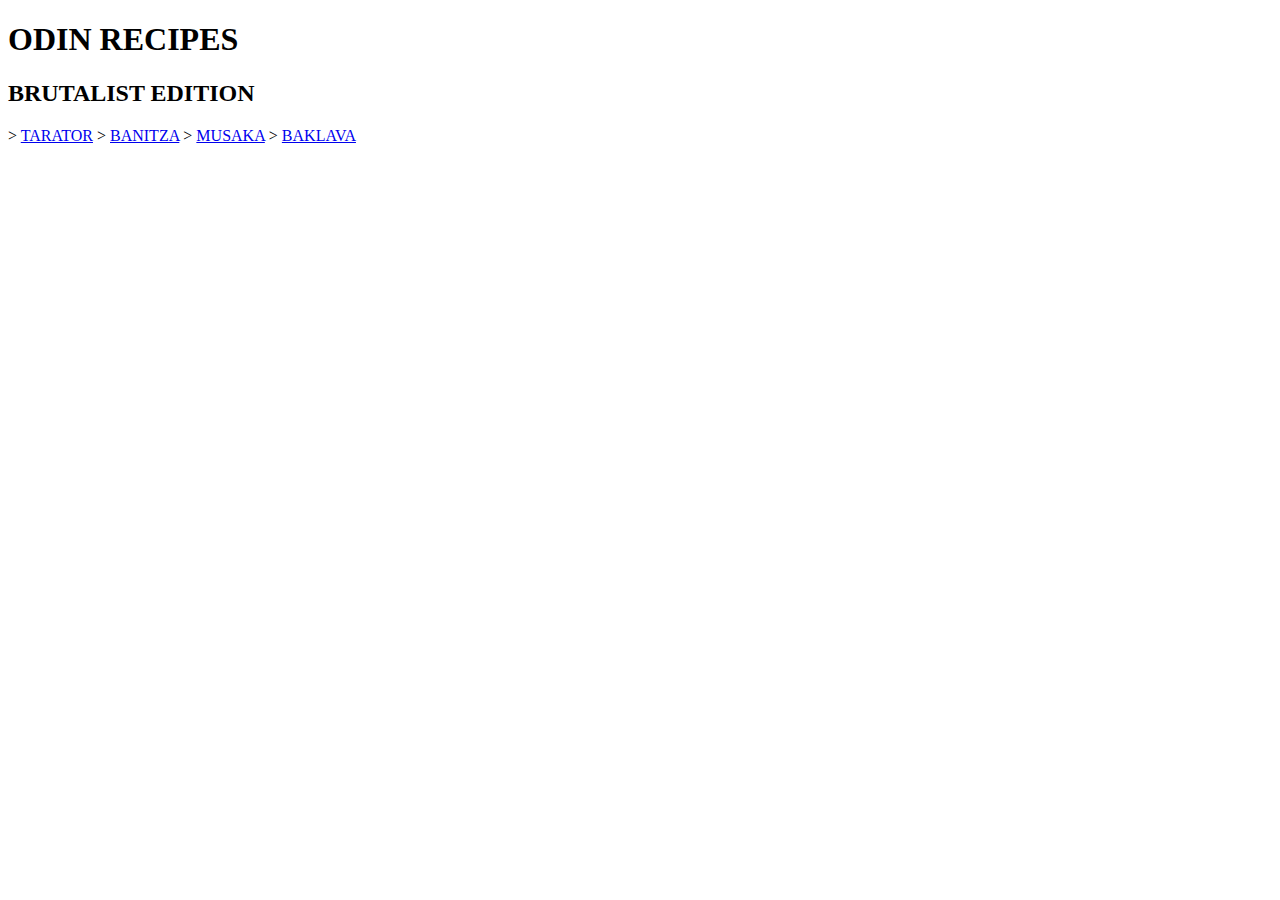
==== index.html @ fcfced90 "add base structure" ====
<!DOCTYPE html>
<html lang="en">
<head>
    <meta charset="UTF-8">
    <meta name="viewport" content="width=device-width, initial-scale=1.0">
    <title>ODIN RECIPES</title>
</head>
<body>
    <h1><span>ODIN</span> <span>RECIPES</span></h1>
    <h2>BRUTALIST EDITION</h2>
    <span>></span>
    <a href="recipes/tarator.html"> TARATOR</a>
    <span>></span>
    <a href="recipes/banitza.html"> BANITZA</a>
    <span>></span>
    <a href="recipes/musaka.html"> MUSAKA</a>
    <span>></span>
    <a href="recipes/baklava.html"> BAKLAVA</a>

</body>
</html>
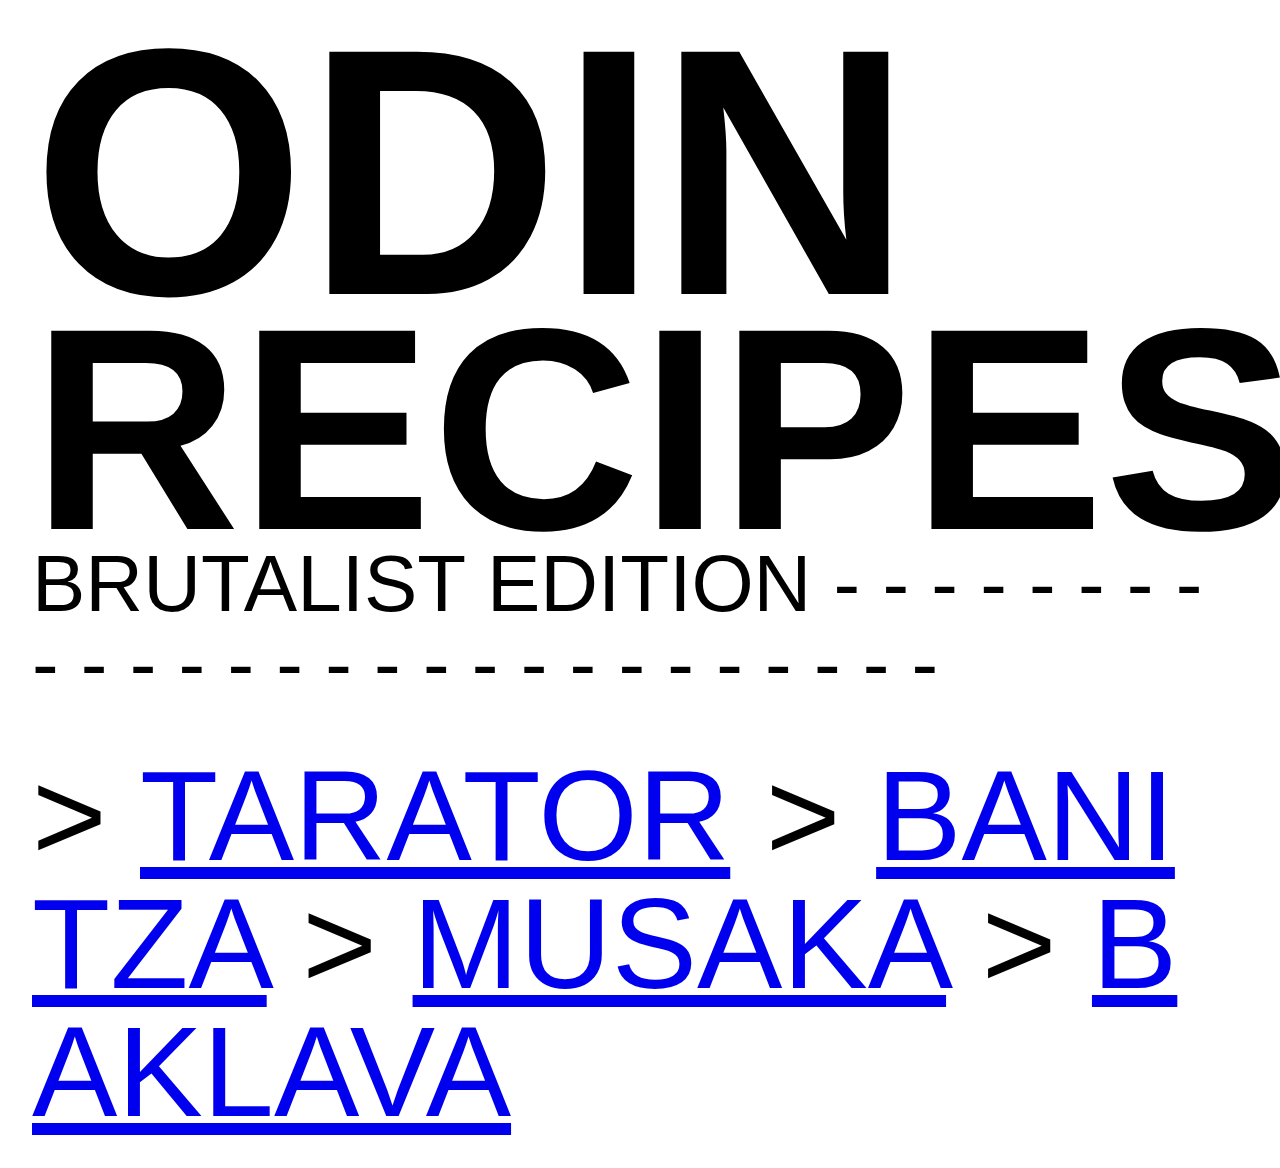
==== commit 3f497015: "base styles set" ====
--- a/index.html
+++ b/index.html
@@ -1,21 +1,31 @@
 <!DOCTYPE html>
 <html lang="en">
-<head>
-    <meta charset="UTF-8">
-    <meta name="viewport" content="width=device-width, initial-scale=1.0">
+  <head>
+    <meta charset="UTF-8" />
+    <meta name="viewport" content="width=device-width, initial-scale=1.0" />
+    <link rel="stylesheet" href="styles.css" />
     <title>ODIN RECIPES</title>
-</head>
-<body>
-    <h1><span>ODIN</span> <span>RECIPES</span></h1>
-    <h2>BRUTALIST EDITION</h2>
-    <span>></span>
-    <a href="recipes/tarator.html"> TARATOR</a>
-    <span>></span>
-    <a href="recipes/banitza.html"> BANITZA</a>
-    <span>></span>
-    <a href="recipes/musaka.html"> MUSAKA</a>
-    <span>></span>
-    <a href="recipes/baklava.html"> BAKLAVA</a>
+  </head>
+  <body>
+    <h1 id="home-title">
+      <span class="title-first-row">ODIN</span>
+      <span class="title-second-row">RECIPES</span>
+    </h1>
 
-</body>
-</html>+    <div class="subtitle">
+      <h2>
+        BRUTALIST EDITION - - - - - - - - - - - - - - - - - - - - - - - - - - -
+      </h2>
+    </div>
+    <div class="recipes-list">
+      <span>></span>
+      <a href="recipes/tarator.html"> TARATOR</a>
+      <span>></span>
+      <a href="recipes/banitza.html"> BANITZA</a>
+      <span>></span>
+      <a href="recipes/musaka.html"> MUSAKA</a>
+      <span>></span>
+      <a href="recipes/baklava.html"> BAKLAVA</a>
+    </div>
+  </body>
+</html>
--- a/styles.css
+++ b/styles.css
@@ -0,0 +1,165 @@
+html,
+body,
+div,
+span,
+applet,
+object,
+iframe,
+h1,
+h2,
+h3,
+h4,
+h5,
+h6,
+p,
+blockquote,
+pre,
+a,
+abbr,
+acronym,
+address,
+big,
+cite,
+code,
+del,
+dfn,
+em,
+img,
+ins,
+kbd,
+q,
+s,
+samp,
+small,
+strike,
+strong,
+sub,
+sup,
+tt,
+var,
+b,
+u,
+i,
+center,
+dl,
+dt,
+dd,
+ol,
+ul,
+li,
+fieldset,
+form,
+label,
+legend,
+table,
+caption,
+tbody,
+tfoot,
+thead,
+tr,
+th,
+td,
+article,
+aside,
+canvas,
+details,
+embed,
+figure,
+figcaption,
+footer,
+header,
+hgroup,
+menu,
+nav,
+output,
+ruby,
+section,
+summary,
+time,
+mark,
+audio,
+video {
+  margin: 0;
+  padding: 0;
+  border: 0;
+  font-size: 100%;
+  font: inherit;
+  vertical-align: baseline;
+}
+
+/* HTML5 display-role reset for older browsers */
+article,
+aside,
+details,
+figcaption,
+figure,
+footer,
+header,
+hgroup,
+menu,
+nav,
+section {
+  display: block;
+}
+
+body {
+  font-family: Arial, Helvetica, sans-serif;
+  line-height: 1;
+  margin: 2rem;
+}
+
+ol,
+ul {
+  list-style: none;
+}
+
+blockquote,
+q {
+  quotes: none;
+}
+
+blockquote:before,
+blockquote:after,
+q:before,
+q:after {
+  content: "";
+  content: none;
+}
+
+table {
+  border-collapse: collapse;
+  border-spacing: 0;
+}
+
+#wrapper {
+  height: 100%;
+  padding: 5rem auto;
+}
+
+#home-title {
+  font-weight: 800;
+  line-height: 0.8;
+  display: flex;
+  flex-direction: column;
+}
+
+.title-first-row {
+  font-size: 22rem;
+}
+
+.title-second-row {
+  font-size: 18rem;
+}
+
+.subtitle {
+  display: flex;
+  font-size: 5rem;
+}
+
+.recipes-list {
+  margin-top: 3rem;
+  font-size: 8rem;
+  overflow-wrap: break-word;
+  word-break: break-all;
+  word-wrap: break-word;
+}
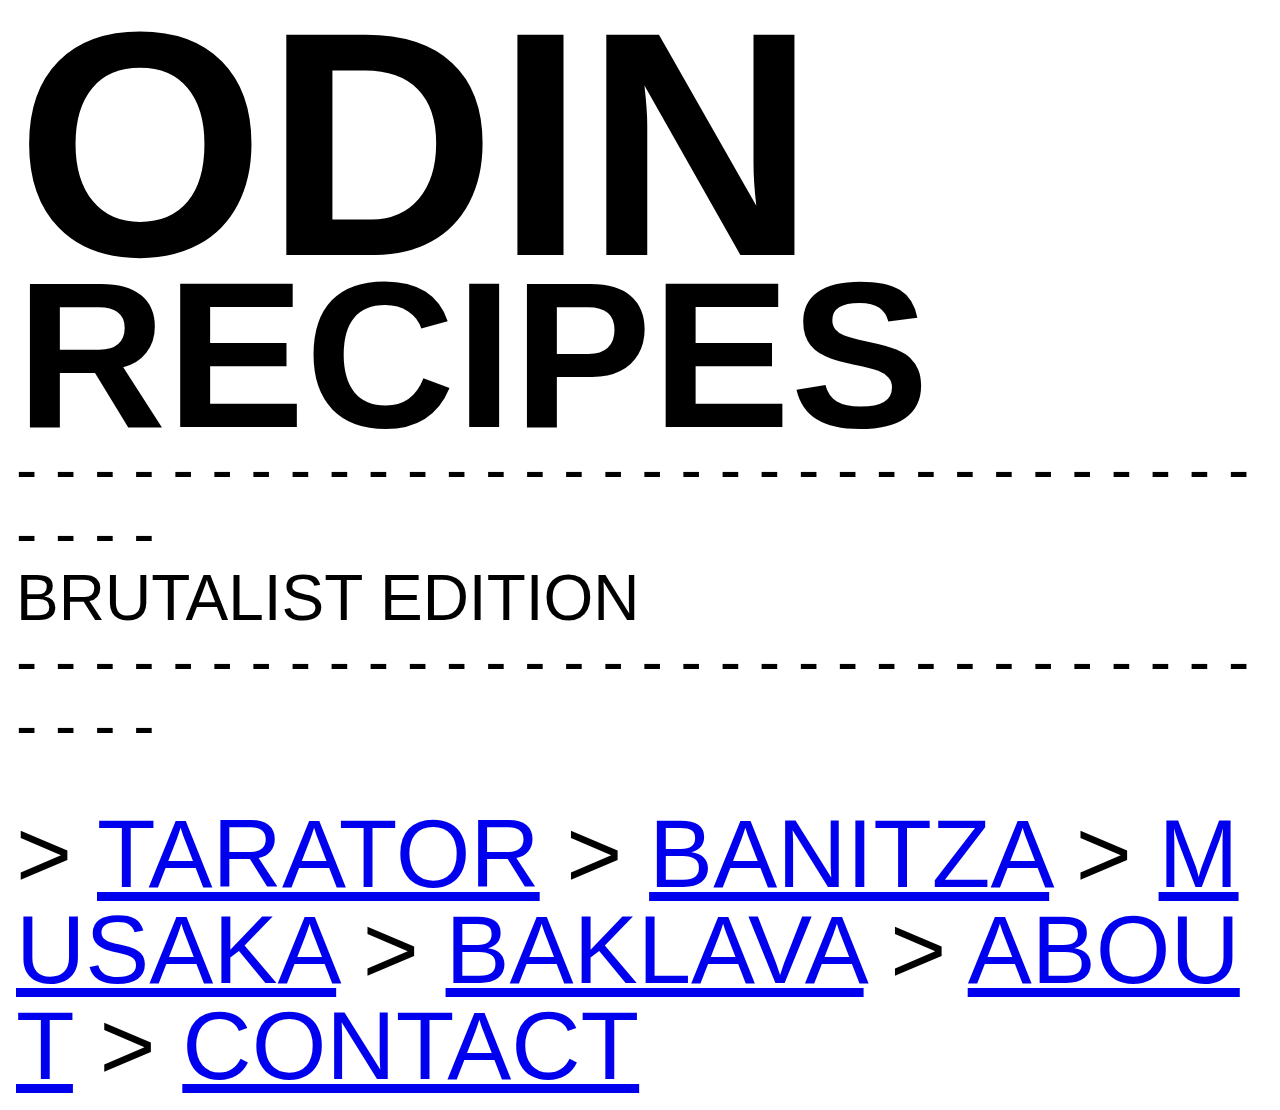
==== commit 1b366439: "style template page, add responsive breakpoints" ====
--- a/index.html
+++ b/index.html
@@ -13,19 +13,23 @@
     </h1>
 
     <div class="subtitle">
-      <h2>
-        BRUTALIST EDITION - - - - - - - - - - - - - - - - - - - - - - - - - - -
-      </h2>
+      - - - - - - - - - - - - - - - - - - - - - - - - - - - - - - - - - - - -
+      <h2>BRUTALIST EDITION</h2>
+      - - - - - - - - - - - - - - - - - - - - - - - - - - - - - - - - - - - -
     </div>
     <div class="recipes-list">
       <span>></span>
-      <a href="recipes/tarator.html"> TARATOR</a>
+      <a href="recipes/tarator.html">TARATOR</a>
       <span>></span>
-      <a href="recipes/banitza.html"> BANITZA</a>
+      <a href="recipes/banitza.html">BANITZA</a>
       <span>></span>
-      <a href="recipes/musaka.html"> MUSAKA</a>
+      <a href="recipes/musaka.html">MUSAKA</a>
       <span>></span>
-      <a href="recipes/baklava.html"> BAKLAVA</a>
+      <a href="recipes/baklava.html">BAKLAVA</a>
+      <span>></span>
+      <a href="about.html">ABOUT</a>
+      <span>></span>
+      <a href="contact.html">CONTACT</a>
     </div>
   </body>
 </html>
--- a/styles.css
+++ b/styles.css
@@ -105,12 +105,13 @@
 body {
   font-family: Arial, Helvetica, sans-serif;
   line-height: 1;
-  margin: 2rem;
+  margin: 1rem;
+  min-width: 350px;
 }
 
 ol,
 ul {
-  list-style: none;
+  padding-left: 2rem;
 }
 
 blockquote,
@@ -144,22 +145,97 @@
 }
 
 .title-first-row {
-  font-size: 22rem;
+  @media only screen and (max-width: 600px) {
+    font-size: 6rem;
+  }
+  @media only screen and (min-width: 600px) {
+    font-size: 9rem;
+  }
+  @media only screen and (min-width: 768px) {
+    font-size: 14rem;
+  }
+  @media only screen and (min-width: 992px) {
+    font-size: 19rem;
+  }
+  @media only screen and (min-width: 1200px) {
+    font-size: 20rem;
+  }
 }
 
 .title-second-row {
-  font-size: 18rem;
+  @media only screen and (max-width: 600px) {
+    font-size: 4rem;
+  }
+  @media only screen and (min-width: 600px) {
+    font-size: 7rem;
+  }
+  @media only screen and (min-width: 768px) {
+    font-size: 10rem;
+  }
+  @media only screen and (min-width: 992px) {
+    font-size: 13rem;
+  }
 }
 
 .subtitle {
   display: flex;
-  font-size: 5rem;
+  flex-direction: column;
+  @media only screen and (max-width: 600px) {
+    font-size: 2rem;
+  }
+  @media only screen and (min-width: 600px) {
+    font-size: 3rem;
+  }
+  @media only screen and (min-width: 768px) {
+    font-size: 4rem;
+  }
 }
 
 .recipes-list {
   margin-top: 3rem;
   font-size: 8rem;
-  overflow-wrap: break-word;
   word-break: break-all;
-  word-wrap: break-word;
-}
+  @media only screen and (max-width: 600px) {
+    font-size: 2rem;
+  }
+  @media only screen and (min-width: 600px) {
+    font-size: 3rem;
+  }
+  @media only screen and (min-width: 768px) {
+    font-size: 4rem;
+  }
+  @media only screen and (min-width: 992px) {
+    font-size: 6rem;
+  }
+}
+
+.inner-page-title {
+  font-weight: 600;
+  @media only screen and (max-width: 600px) {
+    font-size: 4rem;
+  }
+  @media only screen and (min-width: 600px) {
+    font-size: 7rem;
+  }
+  @media only screen and (min-width: 768px) {
+    font-size: 10rem;
+  }
+  @media only screen and (min-width: 992px) {
+    font-size: 13rem;
+  }
+}
+.section-title {
+  margin-top: 1rem;
+  @media only screen and (max-width: 768px) {
+    font-size: 2rem;
+  }
+  @media only screen and (min-width: 768px) {
+    font-size: 3rem;
+  }
+}
+.inner-page-recipe-wrapper {
+  width: 100%;
+  display: flex;
+  flex-direction: column;
+  gap: 1rem;
+}
